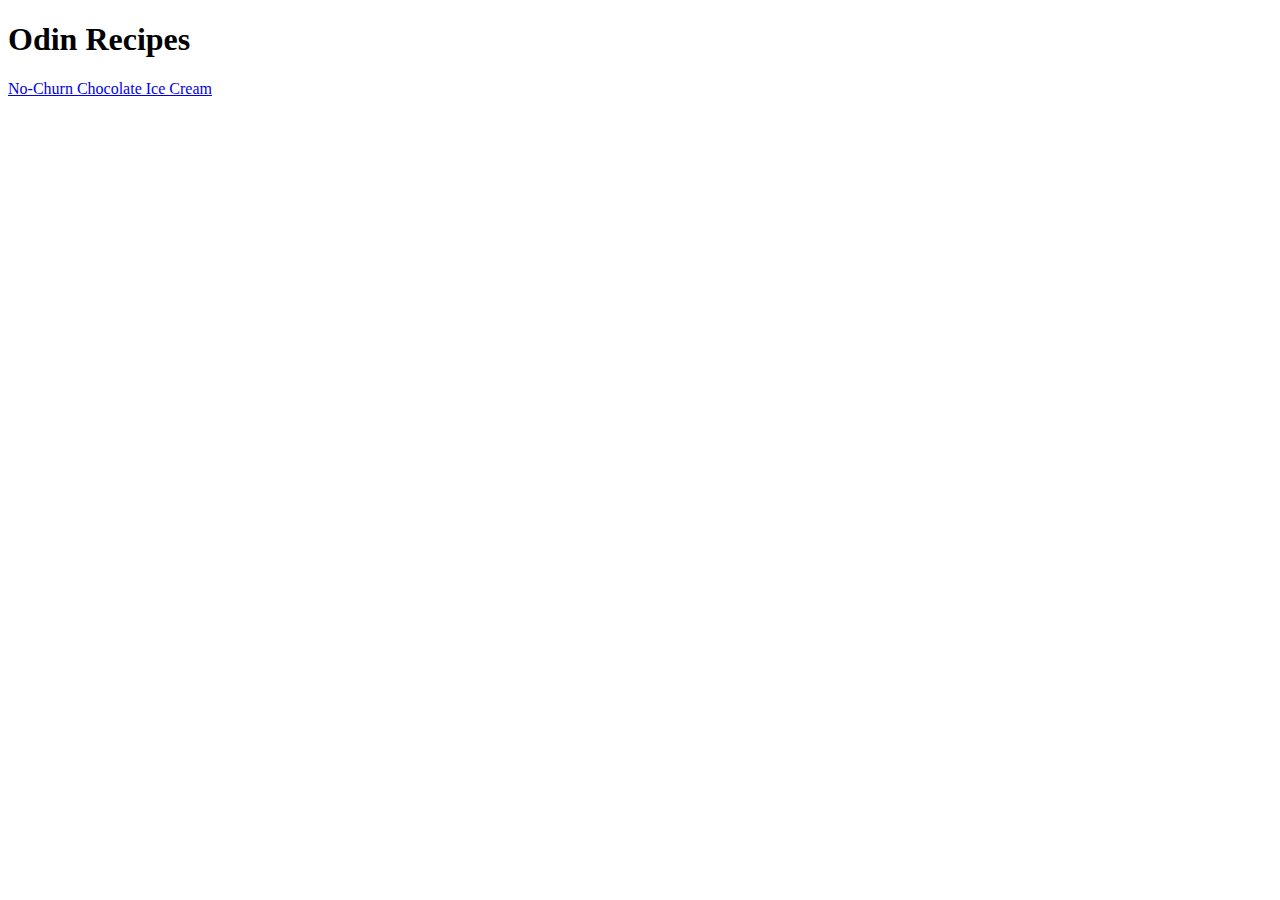
==== index.html @ ded59701 "Add recipe page with link from homepage" ====
<!DOCTYPE html>
<html lang="en">
  <head>
    <meta charset="UTF-8" />
    <meta name="viewport" content="width=device-width, initial-scale=1.0" />
    <title>Homepage</title>
  </head>
  <body>
    <h1>Odin Recipes</h1>
    <a href="./recipes/chocolate-icecream.html">No-Churn Chocolate Ice Cream</a>
  </body>
</html>
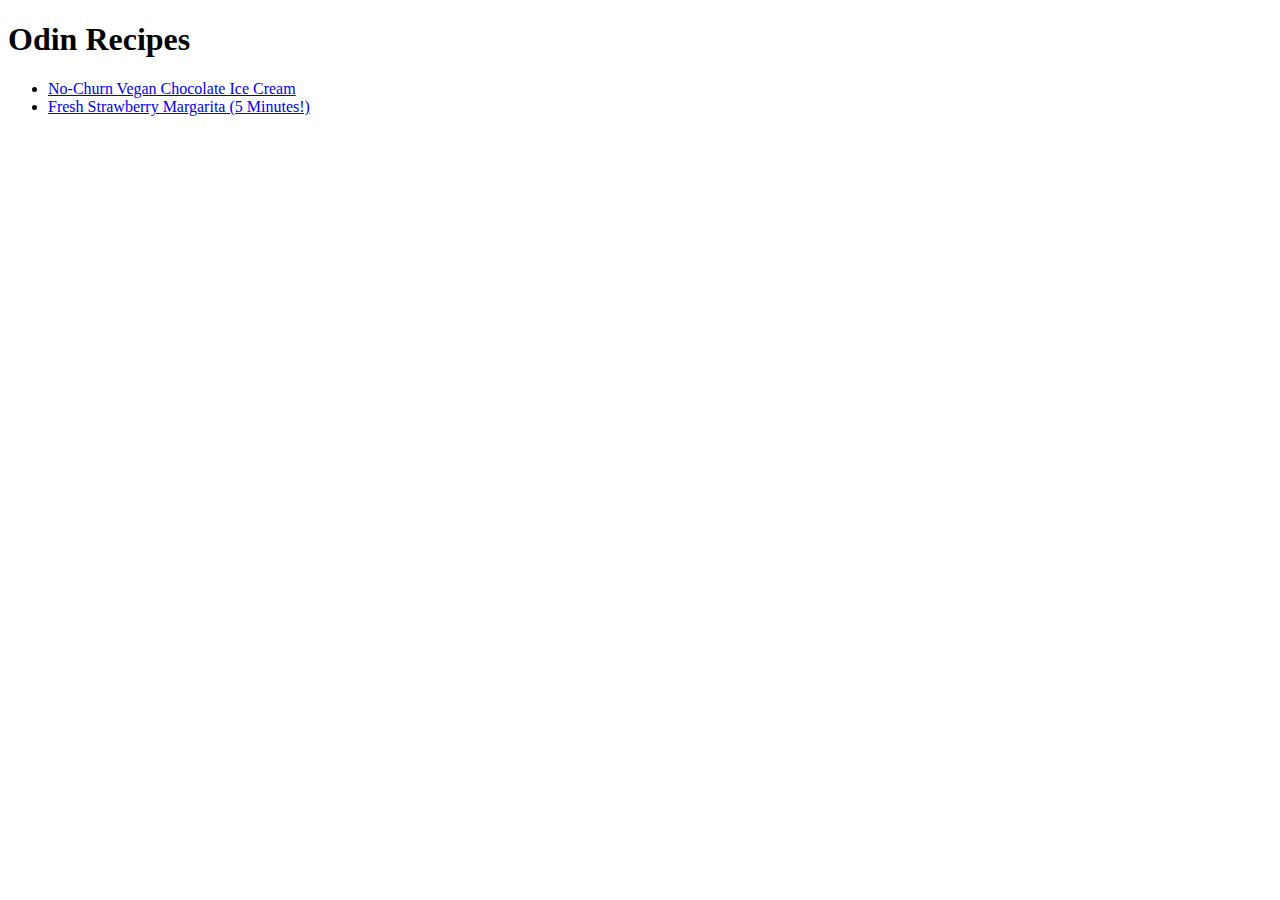
==== commit 998ea23a: "Add fresh strawberry margarita recipe page" ====
--- a/index.html
+++ b/index.html
@@ -7,6 +7,17 @@
   </head>
   <body>
     <h1>Odin Recipes</h1>
-    <a href="./recipes/chocolate-icecream.html">No-Churn Chocolate Ice Cream</a>
+    <ul>
+      <li>
+        <a href="./recipes/chocolate-icecream.html"
+          >No-Churn Vegan Chocolate Ice Cream</a
+        >
+      </li>
+      <li>
+        <a href="./recipes/strawberry-margarita.html"
+          >Fresh Strawberry Margarita (5 Minutes!)</a
+        >
+      </li>
+    </ul>
   </body>
 </html>
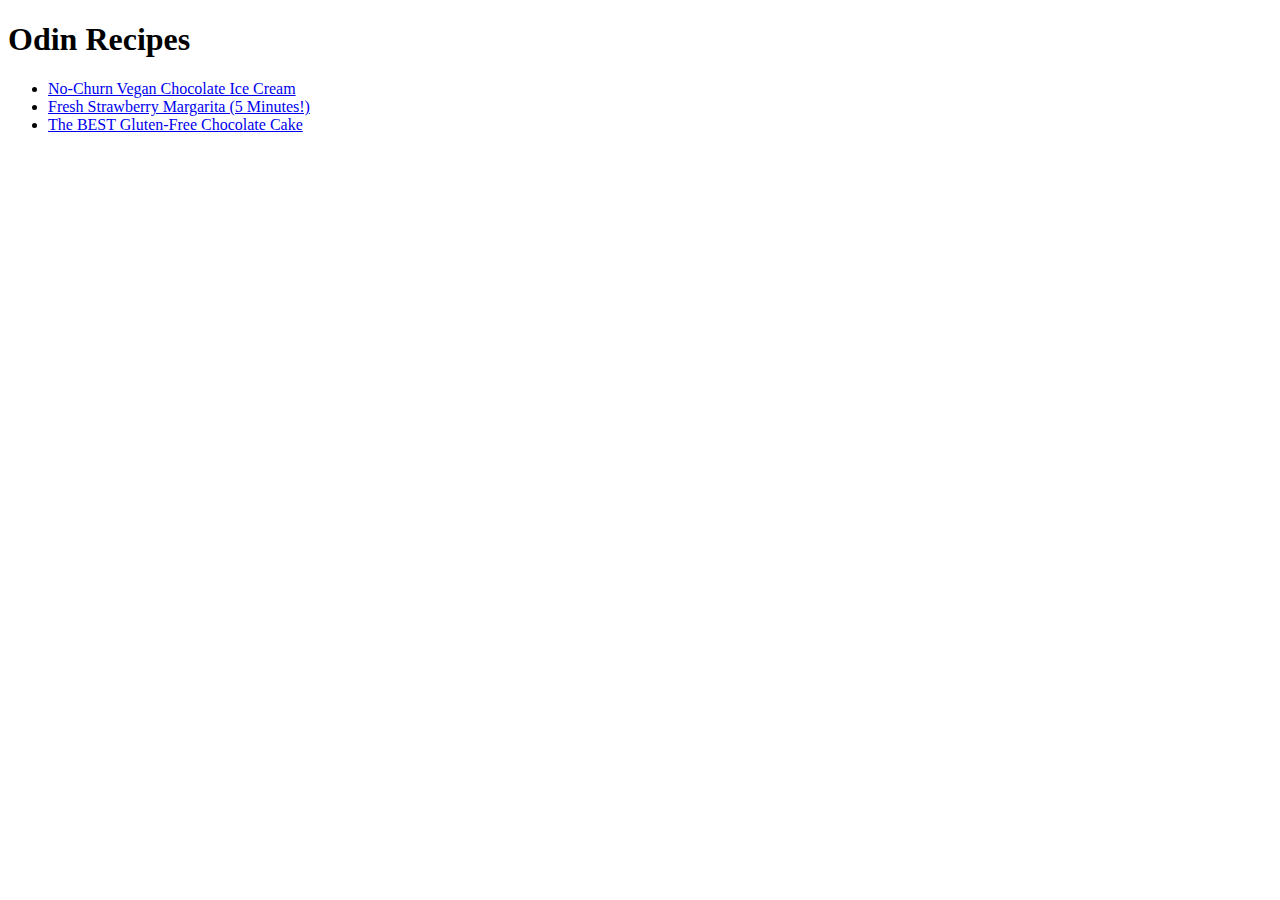
==== commit 14f19f0b: "Add best chocolate cake recipe page" ====
--- a/index.html
+++ b/index.html
@@ -18,6 +18,11 @@
           >Fresh Strawberry Margarita (5 Minutes!)</a
         >
       </li>
+      <li>
+        <a href="./recipes/best-choc-cake.html"
+          >The BEST Gluten-Free Chocolate Cake</a
+        >
+      </li>
     </ul>
   </body>
 </html>
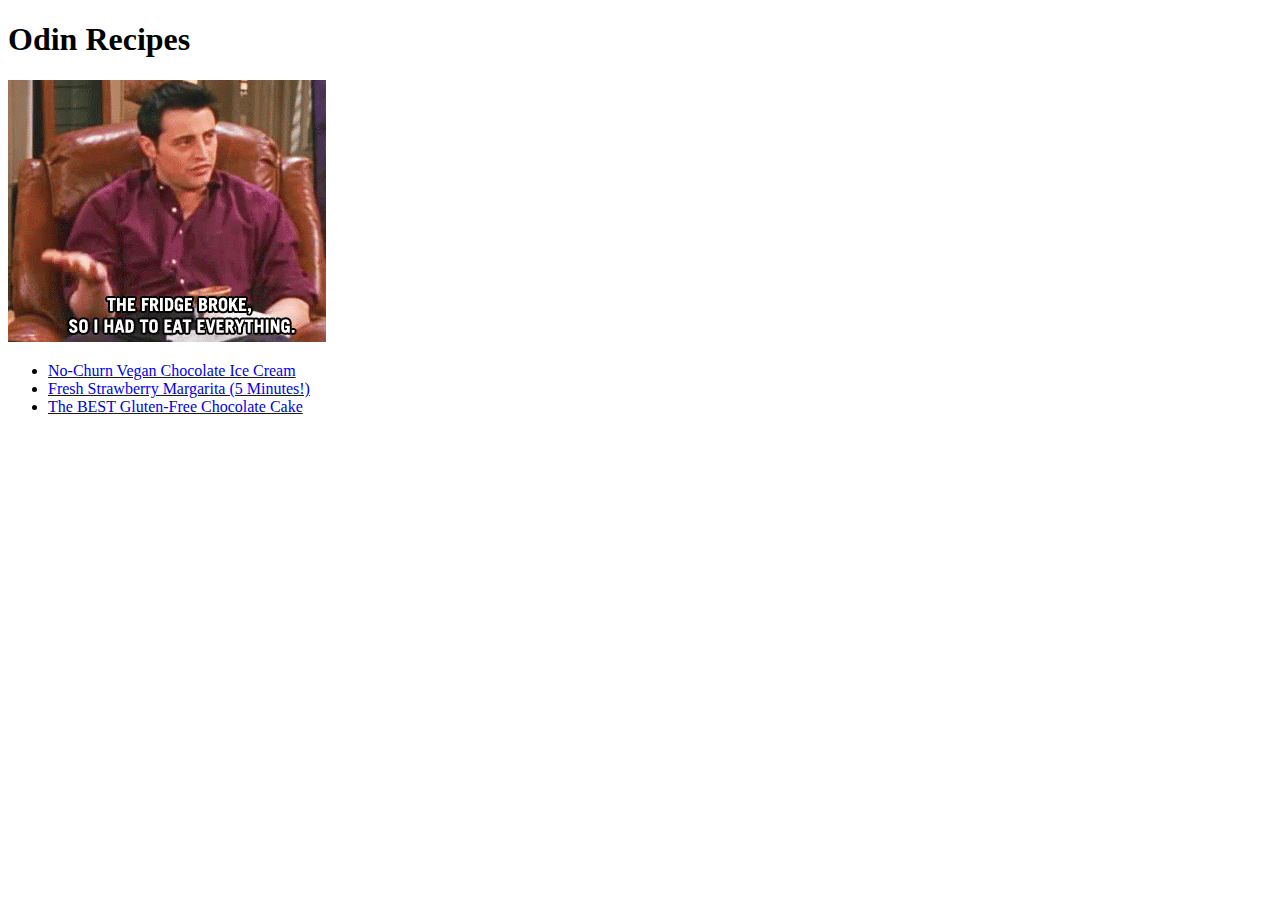
==== commit cdd262c4: "Add Joey from friends gif to homepage" ====
--- a/index.html
+++ b/index.html
@@ -7,6 +7,10 @@
   </head>
   <body>
     <h1>Odin Recipes</h1>
+    <img
+      src="./images/friends-joey.gif"
+      alt="Joey from friends saying, the fridge broke so I had to eat everything"
+    />
     <ul>
       <li>
         <a href="./recipes/chocolate-icecream.html"
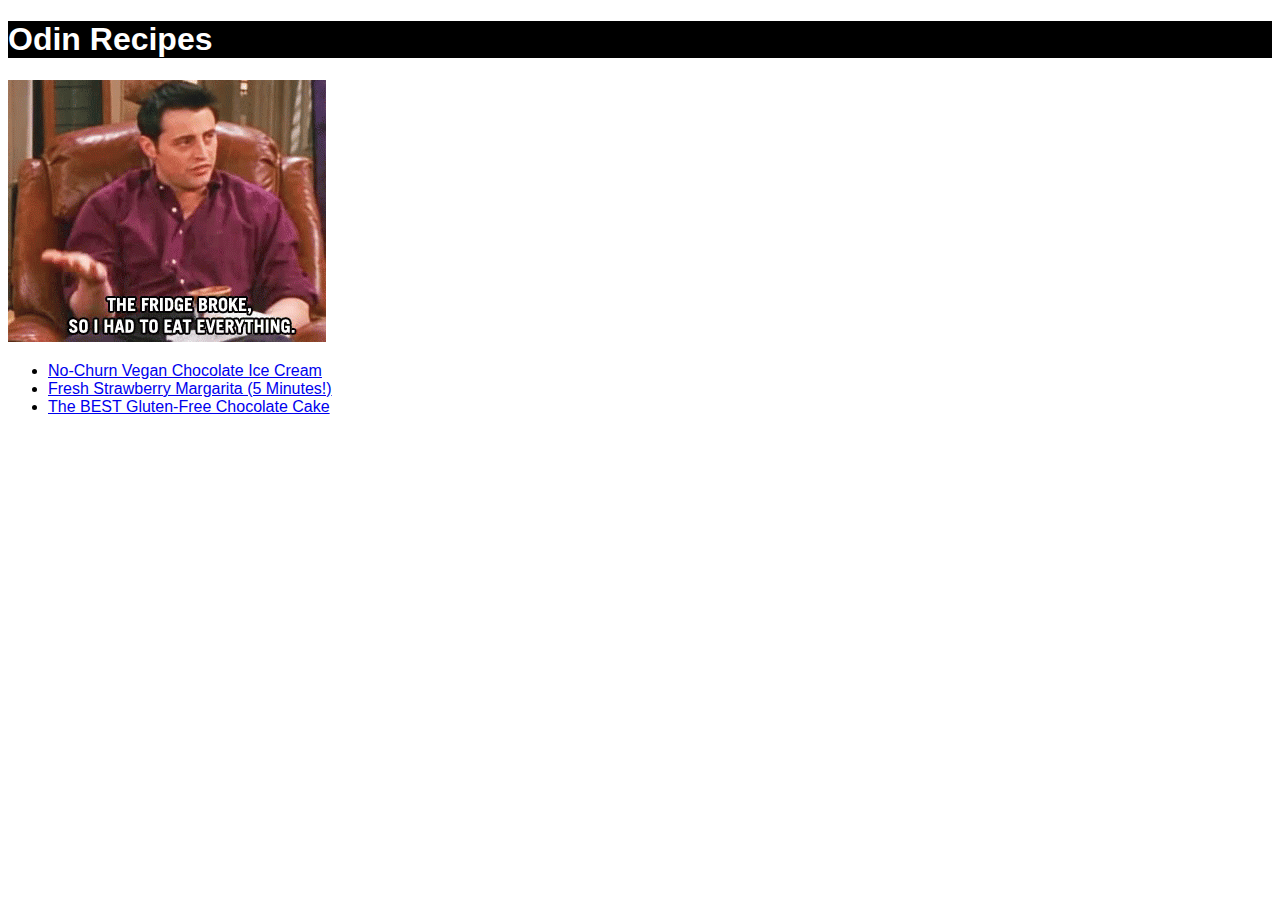
==== commit 977199f0: "Add external stylesheet and edit heading elements" ====
--- a/index.html
+++ b/index.html
@@ -4,9 +4,10 @@
     <meta charset="UTF-8" />
     <meta name="viewport" content="width=device-width, initial-scale=1.0" />
     <title>Homepage</title>
+    <link rel="stylesheet" href="./style.css" />
   </head>
   <body>
-    <h1>Odin Recipes</h1>
+    <h1 class="bigboy">Odin Recipes</h1>
     <img
       src="./images/friends-joey.gif"
       alt="Joey from friends saying, the fridge broke so I had to eat everything"
--- a/style.css
+++ b/style.css
@@ -0,0 +1,13 @@
+* {
+  font-family: Helvetica, Arial, sans-serif;
+}
+
+h1 {
+  color: white;
+  background-color: black;
+}
+
+h2 {
+  color: pink;
+  background-color: aliceblue;
+}
